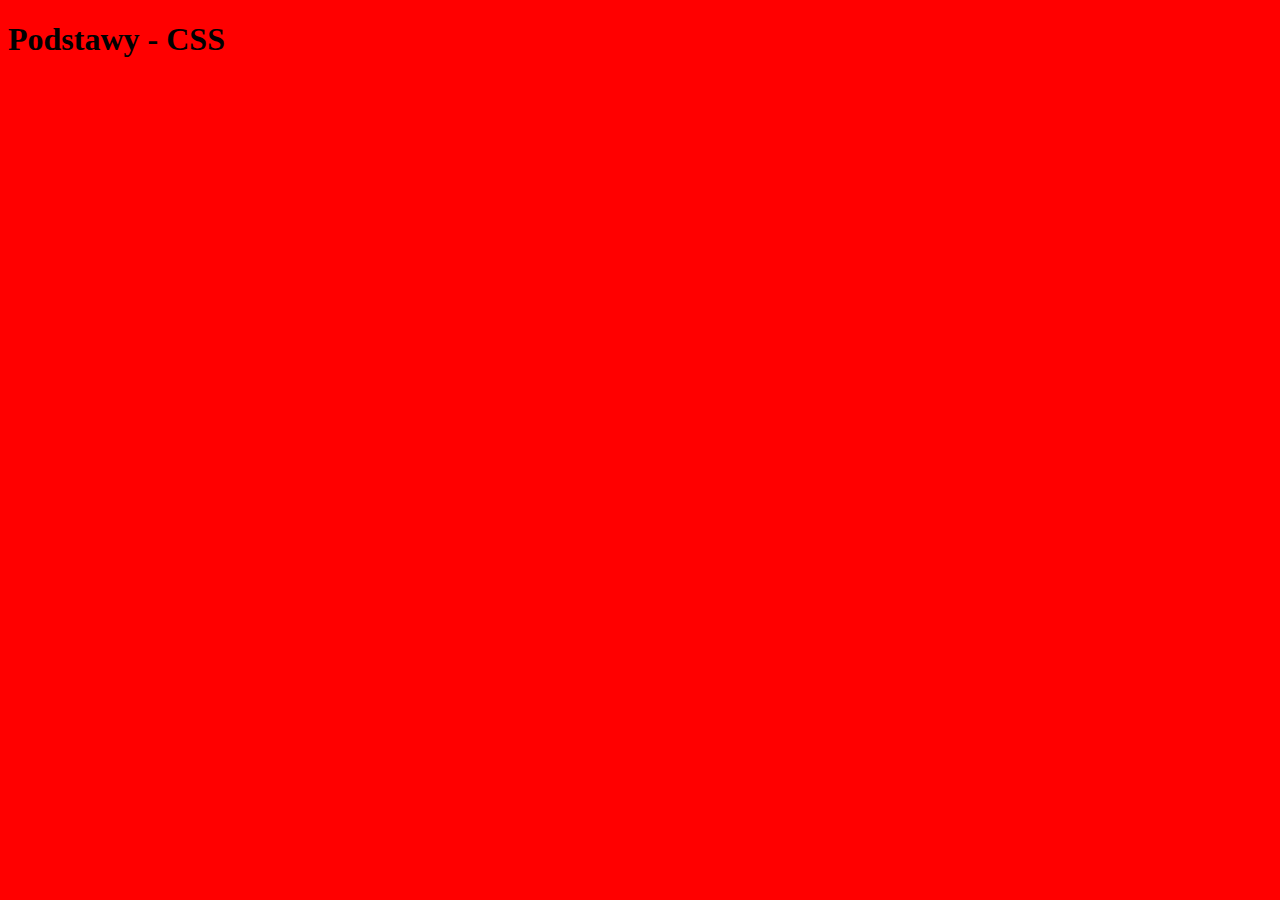
==== index.html @ a31d1373 "Add index.html and style.css" ====
<!DOCTYPE html>
<html lang="pl">
<head>
    <meta charset="UTF-8">
    <title>Podstawy css</title>
    <link rel="stylesheet" href="css/style.css">
</head>

<body>
    <h1>Podstawy - CSS</h1>
</body>
</html>
---- css/style.css ----
body {
    background-color: red;
}
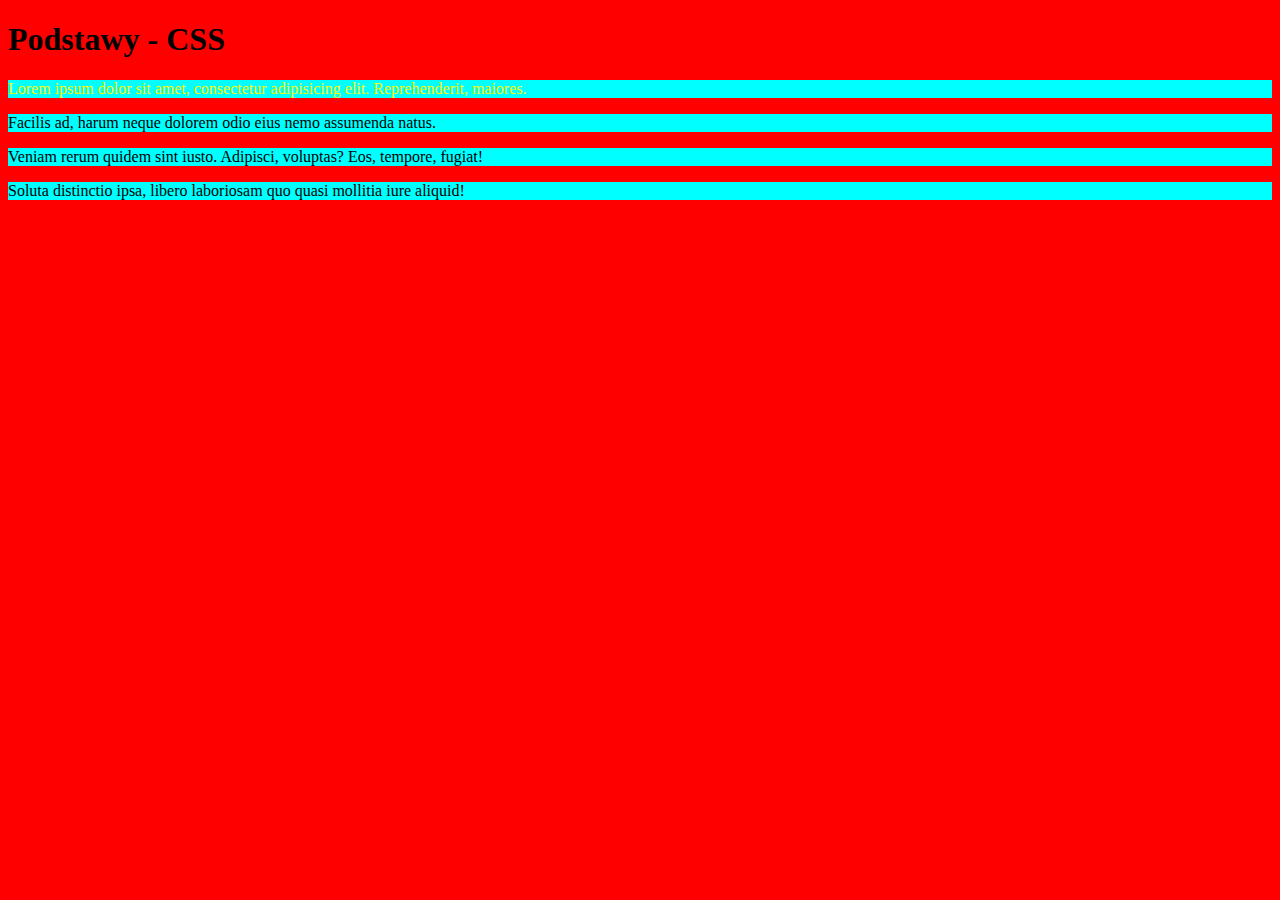
==== commit 78c0b493: "przyklad selektora po id" ====
--- a/index.html
+++ b/index.html
@@ -8,5 +8,12 @@
 
 <body>
     <h1>Podstawy - CSS</h1>
+    
+    <p id="selektor-po-id">Lorem ipsum dolor sit amet, consectetur adipisicing elit. Reprehenderit, maiores.</p>
+    <p>Facilis ad, harum neque dolorem odio eius nemo assumenda natus.</p>
+    <p>Veniam rerum quidem sint iusto. Adipisci, voluptas? Eos, tempore, fugiat!</p>
+    <p>Soluta distinctio ipsa, libero laboriosam quo quasi mollitia iure aliquid!</p>
+    
 </body>
+
 </html>--- a/css/style.css
+++ b/css/style.css
@@ -1,3 +1,11 @@
 body {
     background-color: red;
-}+}
+
+p {
+    background-color: aqua;
+}
+
+#selektor-po-id {
+	color: yellow;
+}
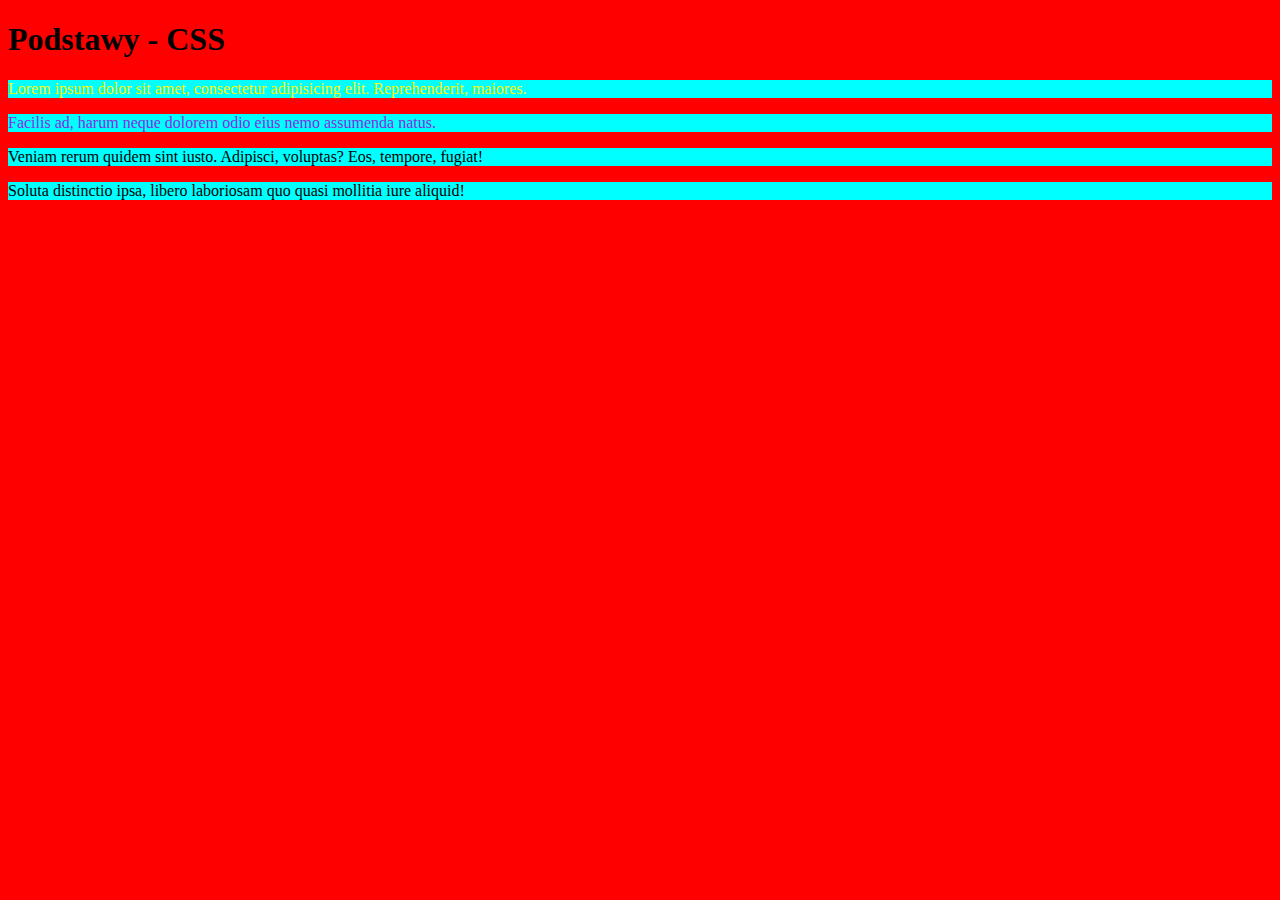
==== commit b51a1c2a: "przyklad selektora po klasie" ====
--- a/index.html
+++ b/index.html
@@ -9,8 +9,8 @@
 <body>
     <h1>Podstawy - CSS</h1>
     
-    <p id="selektor-po-id">Lorem ipsum dolor sit amet, consectetur adipisicing elit. Reprehenderit, maiores.</p>
-    <p>Facilis ad, harum neque dolorem odio eius nemo assumenda natus.</p>
+    <p id="selektor-po-id" class="selektor-po-klasie">Lorem ipsum dolor sit amet, consectetur adipisicing elit. Reprehenderit, maiores.</p>
+    <p class="selektor-po-klasie">Facilis ad, harum neque dolorem odio eius nemo assumenda natus.</p>
     <p>Veniam rerum quidem sint iusto. Adipisci, voluptas? Eos, tempore, fugiat!</p>
     <p>Soluta distinctio ipsa, libero laboriosam quo quasi mollitia iure aliquid!</p>
     
--- a/css/style.css
+++ b/css/style.css
@@ -9,3 +9,7 @@
 #selektor-po-id {
 	color: yellow;
 }
+
+.selektor-po-klasie {
+	color: blueviolet;
+}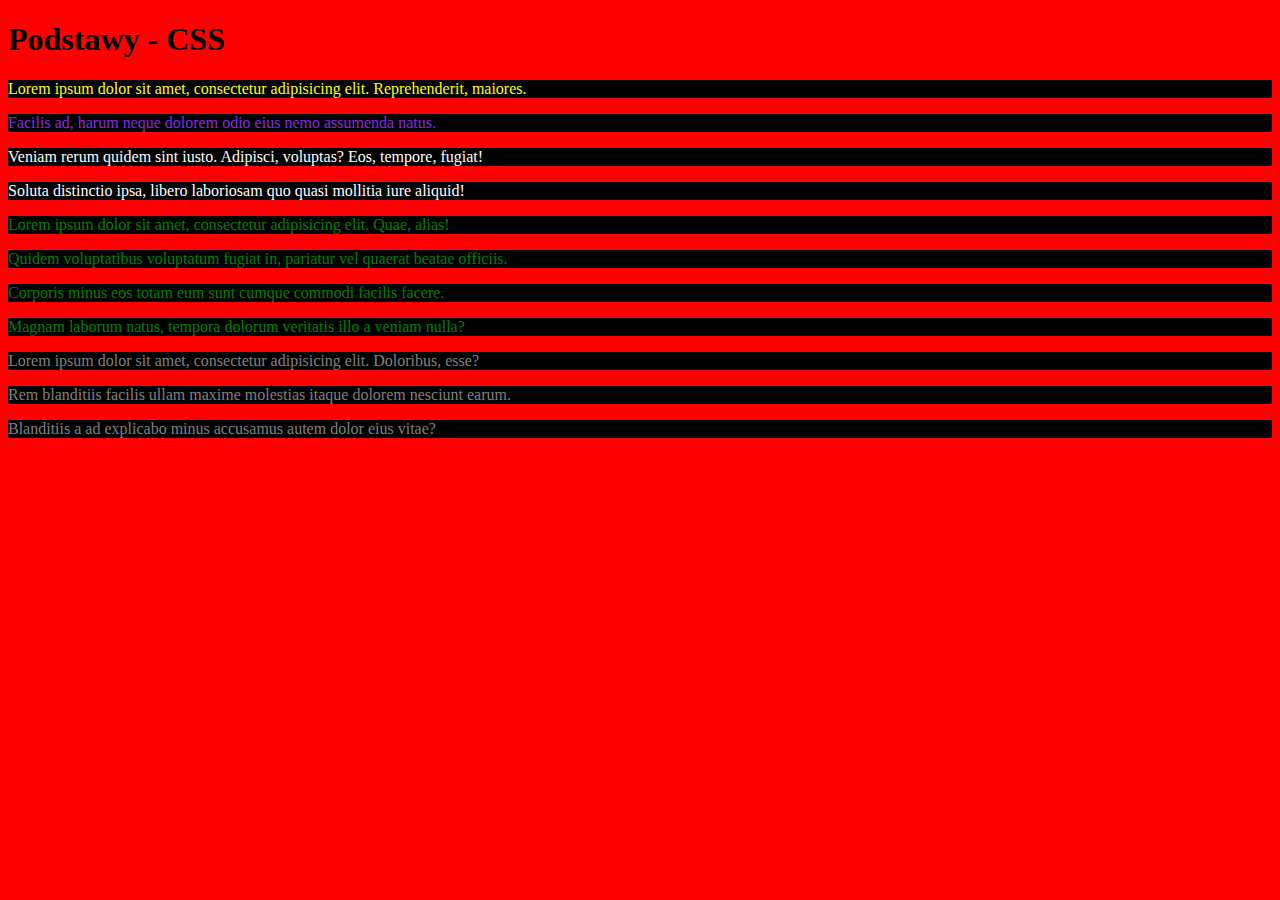
==== commit 2cc526ee: "przyklad potomstwa" ====
--- a/index.html
+++ b/index.html
@@ -1,5 +1,6 @@
 <!DOCTYPE html>
 <html lang="pl">
+
 <head>
     <meta charset="UTF-8">
     <title>Podstawy css</title>
@@ -8,12 +9,24 @@
 
 <body>
     <h1>Podstawy - CSS</h1>
-    
+
     <p id="selektor-po-id" class="selektor-po-klasie">Lorem ipsum dolor sit amet, consectetur adipisicing elit. Reprehenderit, maiores.</p>
     <p class="selektor-po-klasie">Facilis ad, harum neque dolorem odio eius nemo assumenda natus.</p>
     <p>Veniam rerum quidem sint iusto. Adipisci, voluptas? Eos, tempore, fugiat!</p>
     <p>Soluta distinctio ipsa, libero laboriosam quo quasi mollitia iure aliquid!</p>
-    
+
+    <div id="moniki">
+        <p>Lorem ipsum dolor sit amet, consectetur adipisicing elit. Quae, alias!</p>
+        <p>Quidem voluptatibus voluptatum fugiat in, pariatur vel quaerat beatae officiis.</p>
+        <p>Corporis minus eos totam eum sunt cumque commodi facilis facere.</p>
+        <p>Magnam laborum natus, tempora dolorum veritatis illo a veniam nulla?</p>
+        
+        <div>
+            <p>Lorem ipsum dolor sit amet, consectetur adipisicing elit. Doloribus, esse?</p>
+            <p>Rem blanditiis facilis ullam maxime molestias itaque dolorem nesciunt earum.</p>
+            <p>Blanditiis a ad explicabo minus accusamus autem dolor eius vitae?</p>
+        </div>
+    </div>
 </body>
 
 </html>--- a/css/style.css
+++ b/css/style.css
@@ -3,7 +3,8 @@
 }
 
 p {
-    background-color: aqua;
+    background-color: black;
+    color: white;
 }
 
 #selektor-po-id {
@@ -12,4 +13,12 @@
 
 .selektor-po-klasie {
 	color: blueviolet;
+}
+
+#moniki p {
+	color: green;
+}
+
+#moniki > div > p {
+	color: grey;
 }